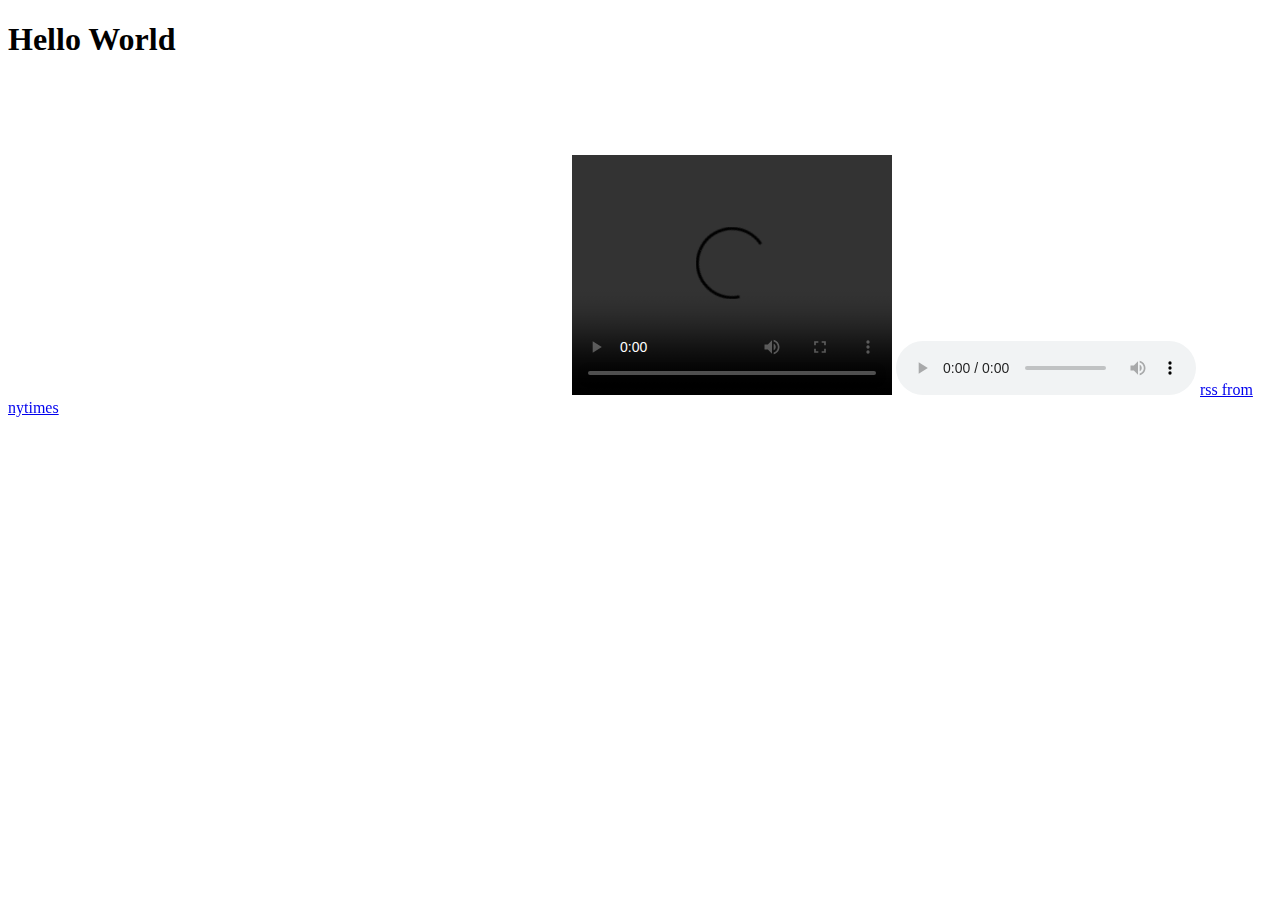
==== embeddingOriginalWork.html @ cee3d42b "Add files via upload" ====
<!DOCTYPE html>
<html>
    <head>
        <meta charset="utf-8">
        <title> Hello World </title>
    </head>
    
    <body>
        <h1> Hello World </h1>
        <iframe width="560" height="315" src="https://www.youtube.com/embed/hBER4EIT8L0?start=180&autoplay=1" title="YouTube video player" frameborder="0" allow="accelerometer; autoplay; clipboard-write; encrypted-media; gyroscope; picture-in-picture" allowfullscreen></iframe>
        <video width="320" height="240" controls>
            <source src="movie.mp4" type="video/mp4">
          Your browser does not support the video tag.
        </video>
        <audio controls>
            <source src="movie.mp3" type="audio/mpeg">
          Your browser does not support the audio element.
        </audio>
        <object data="scrnshot.jpg" width="300" height="200"></object>
        <a href="https://www.nytimes.com/rss"> rss from nytimes</a>
    </body>
</html>
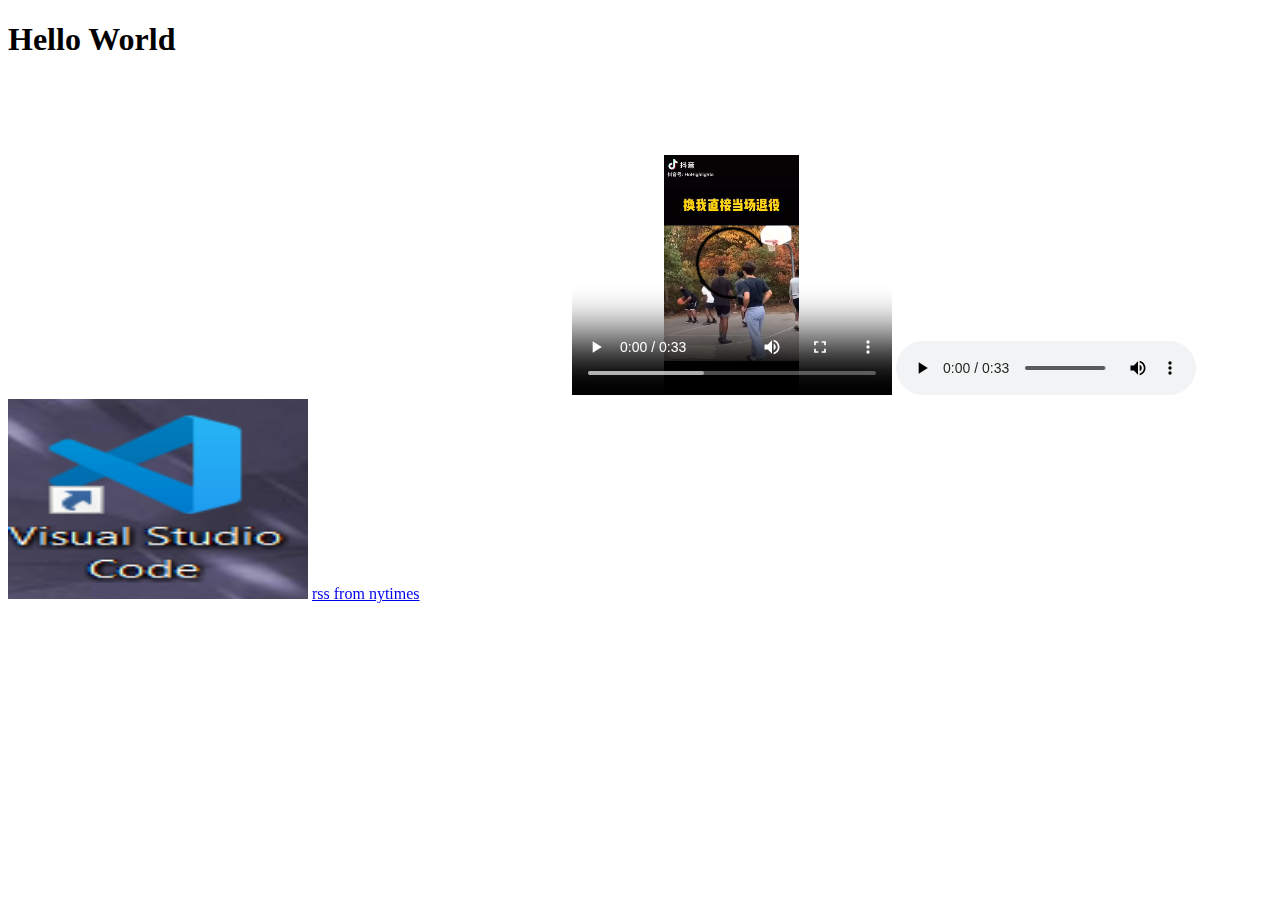
==== commit 9292c771: "Add files via upload" ====
--- a/embeddingOriginalWork.html
+++ b/embeddingOriginalWork.html
@@ -7,7 +7,7 @@
     
     <body>
         <h1> Hello World </h1>
-        <iframe width="560" height="315" src="https://www.youtube.com/embed/hBER4EIT8L0?start=180&autoplay=1" title="YouTube video player" frameborder="0" allow="accelerometer; autoplay; clipboard-write; encrypted-media; gyroscope; picture-in-picture" allowfullscreen></iframe>
+        <iframe width="560" height="315" src="https://www.youtube.com/embed/hBER4EIT8L0?start=180&autoplay=1&mute=1" title="YouTube video player" frameborder="0" allow="accelerometer; autoplay; clipboard-write; encrypted-media; gyroscope; picture-in-picture" allowfullscreen></iframe>
         <video width="320" height="240" controls>
             <source src="movie.mp4" type="video/mp4">
           Your browser does not support the video tag.
